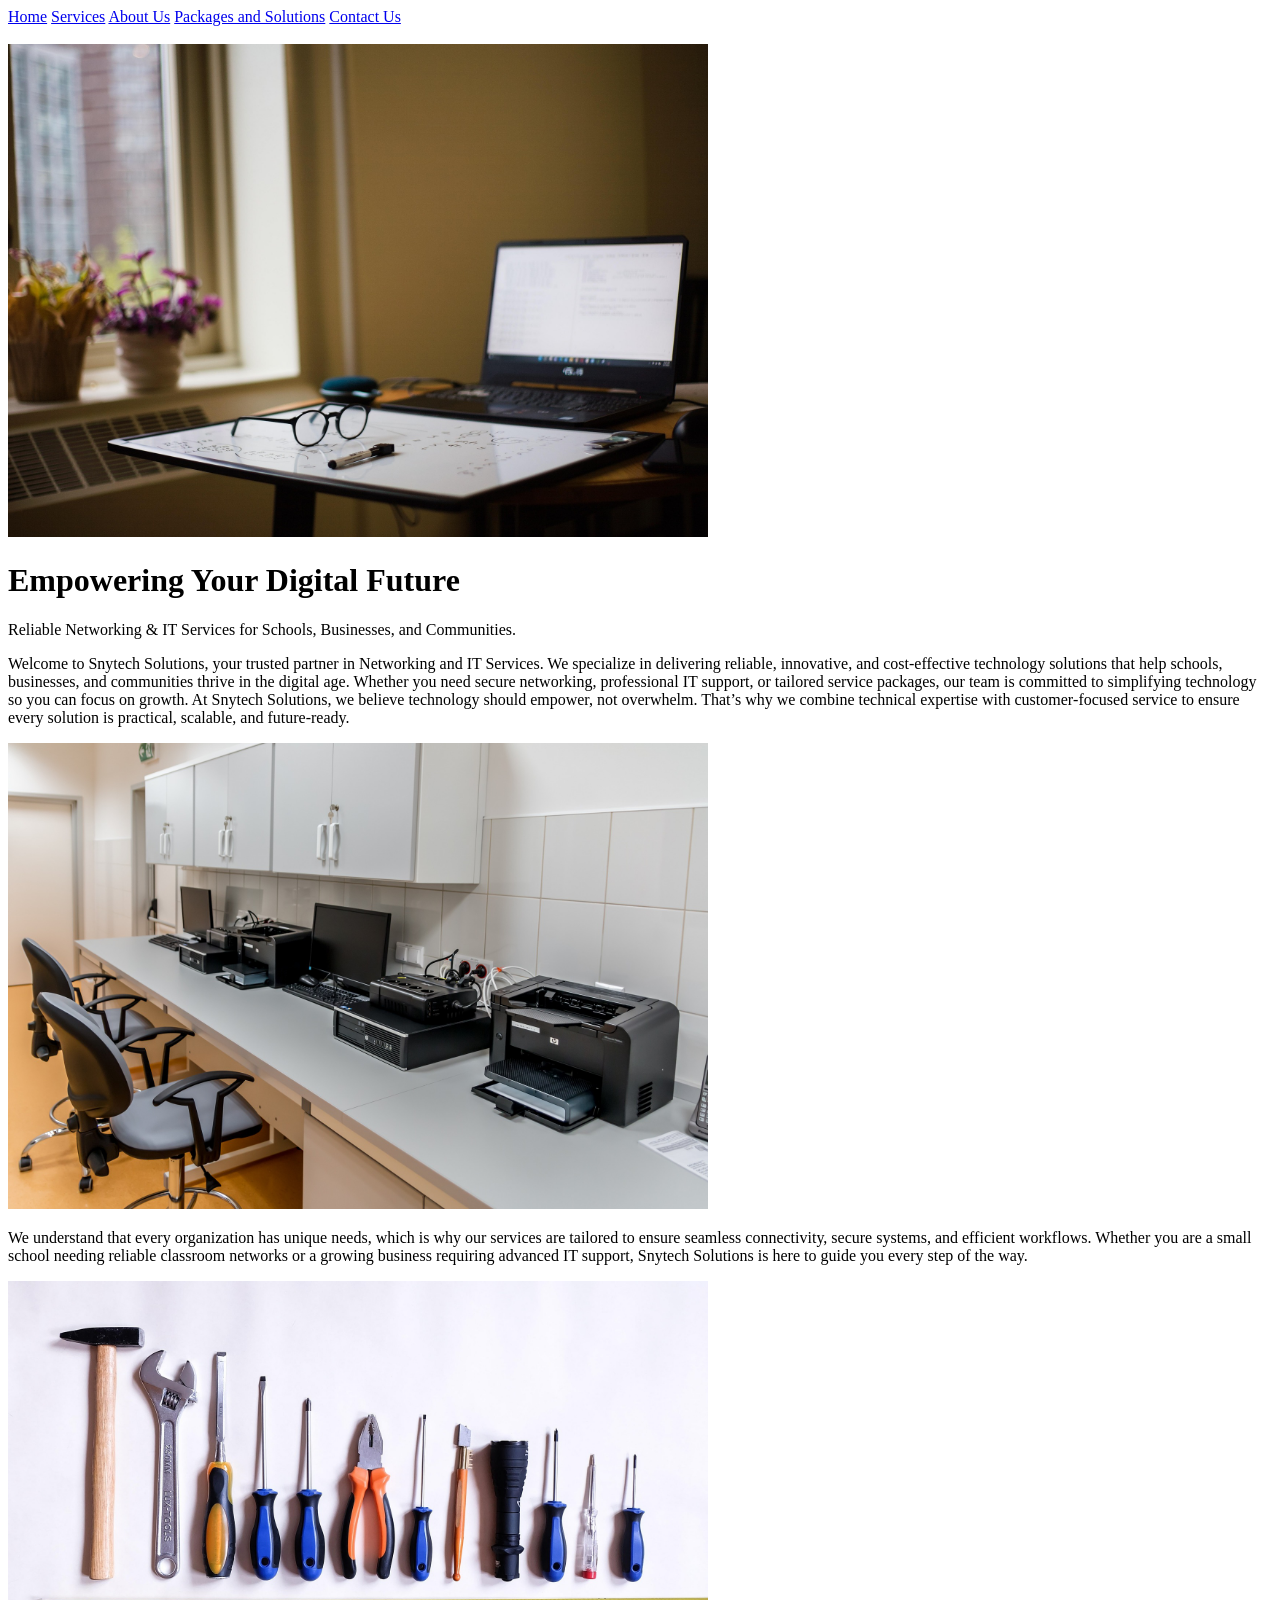
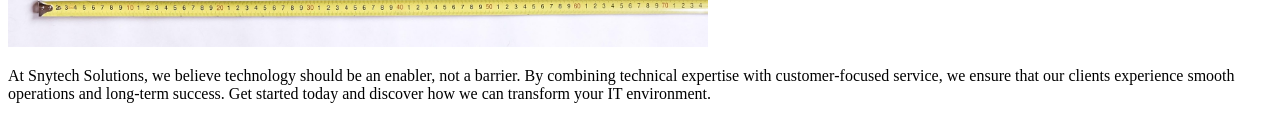
==== index.html @ 315252d2 "Initial commit" ====
<!DOCTYPE html> 
<html>
    <head>
       
     <title>Home |SNY TECH</title>
    <body>
      <a href="index.html">Home</a> 
      <a href="services.html">Services</a>
      <a href="aboutus.html">About Us</a>
      <a href="packagesandsolutions.html">Packages and Solutions</a>
      <a href="contactus.html">Contact Us</a>
       
      <br/>
      <br>
      <img src="images/Laptop.jpg" width="700"/> 
    <h1>Empowering Your Digital Future</h1>
    <p>Reliable Networking & IT Services for Schools, Businesses, and Communities.</p>
    <p>Welcome to Snytech Solutions, your trusted partner in Networking and IT Services. We specialize in delivering reliable, innovative, and cost‑effective technology solutions that help schools, businesses, and communities thrive in the digital age. Whether you need secure networking, professional IT support, or tailored service packages, our team is committed to simplifying technology so you can focus on growth. At Snytech Solutions, we believe technology should empower, not overwhelm. That’s why we combine technical expertise with customer‑focused service to ensure every solution is practical, scalable, and future‑ready.</p>
    <img src="images/Gadgets.jpg" width="700"/>
    <p>We understand that every organization has unique needs, which is why our services are tailored to ensure seamless connectivity, secure systems, and efficient workflows. Whether you are a small school needing reliable classroom networks or a growing business requiring advanced IT support, Snytech Solutions is here to guide you every step of the way.</p>
    <img src="images/Tools.jpg" width="700"/>
    <p>At Snytech Solutions, we believe technology should be an enabler, not a barrier. By combining technical expertise with customer‑focused service, we ensure that our clients experience smooth operations and long‑term success. Get started today and discover how we can transform your IT environment.</p>
    <body>
    </head>  

    <body>

</body> 
</html>
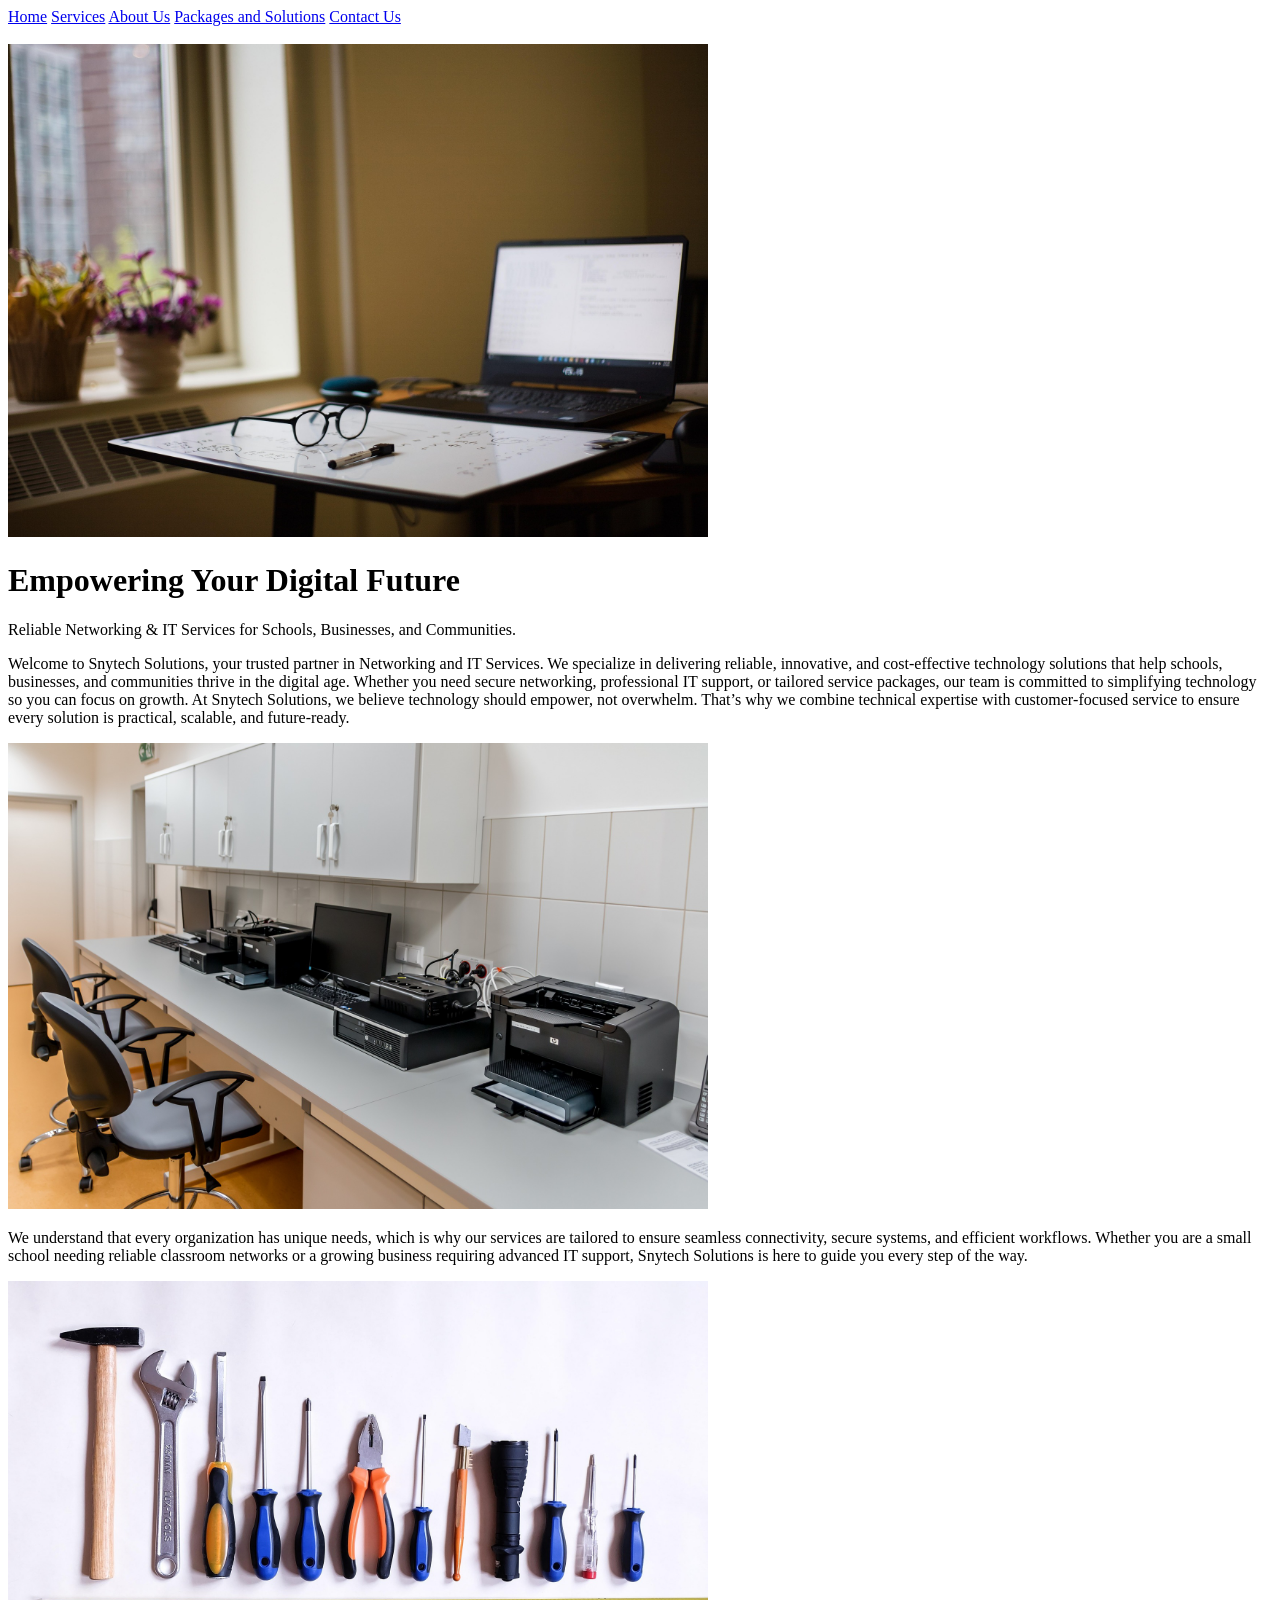
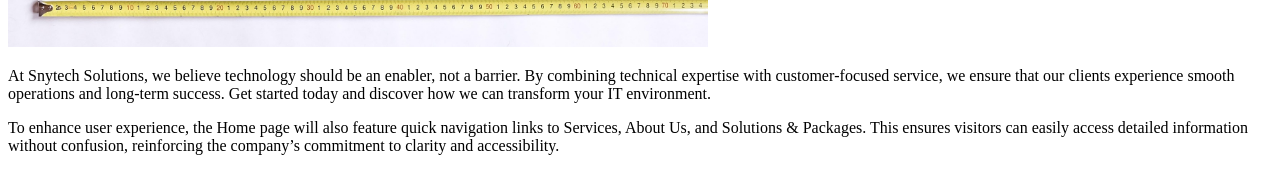
==== commit 31b6dc03: "Added 1 paragraph per page." ====
--- a/index.html
+++ b/index.html
@@ -20,6 +20,7 @@
     <p>We understand that every organization has unique needs, which is why our services are tailored to ensure seamless connectivity, secure systems, and efficient workflows. Whether you are a small school needing reliable classroom networks or a growing business requiring advanced IT support, Snytech Solutions is here to guide you every step of the way.</p>
     <img src="images/Tools.jpg" width="700"/>
     <p>At Snytech Solutions, we believe technology should be an enabler, not a barrier. By combining technical expertise with customer‑focused service, we ensure that our clients experience smooth operations and long‑term success. Get started today and discover how we can transform your IT environment.</p>
+    <p>To enhance user experience, the Home page will also feature quick navigation links to Services, About Us, and Solutions & Packages. This ensures visitors can easily access detailed information without confusion, reinforcing the company’s commitment to clarity and accessibility.</p>
     <body>
     </head>  
 
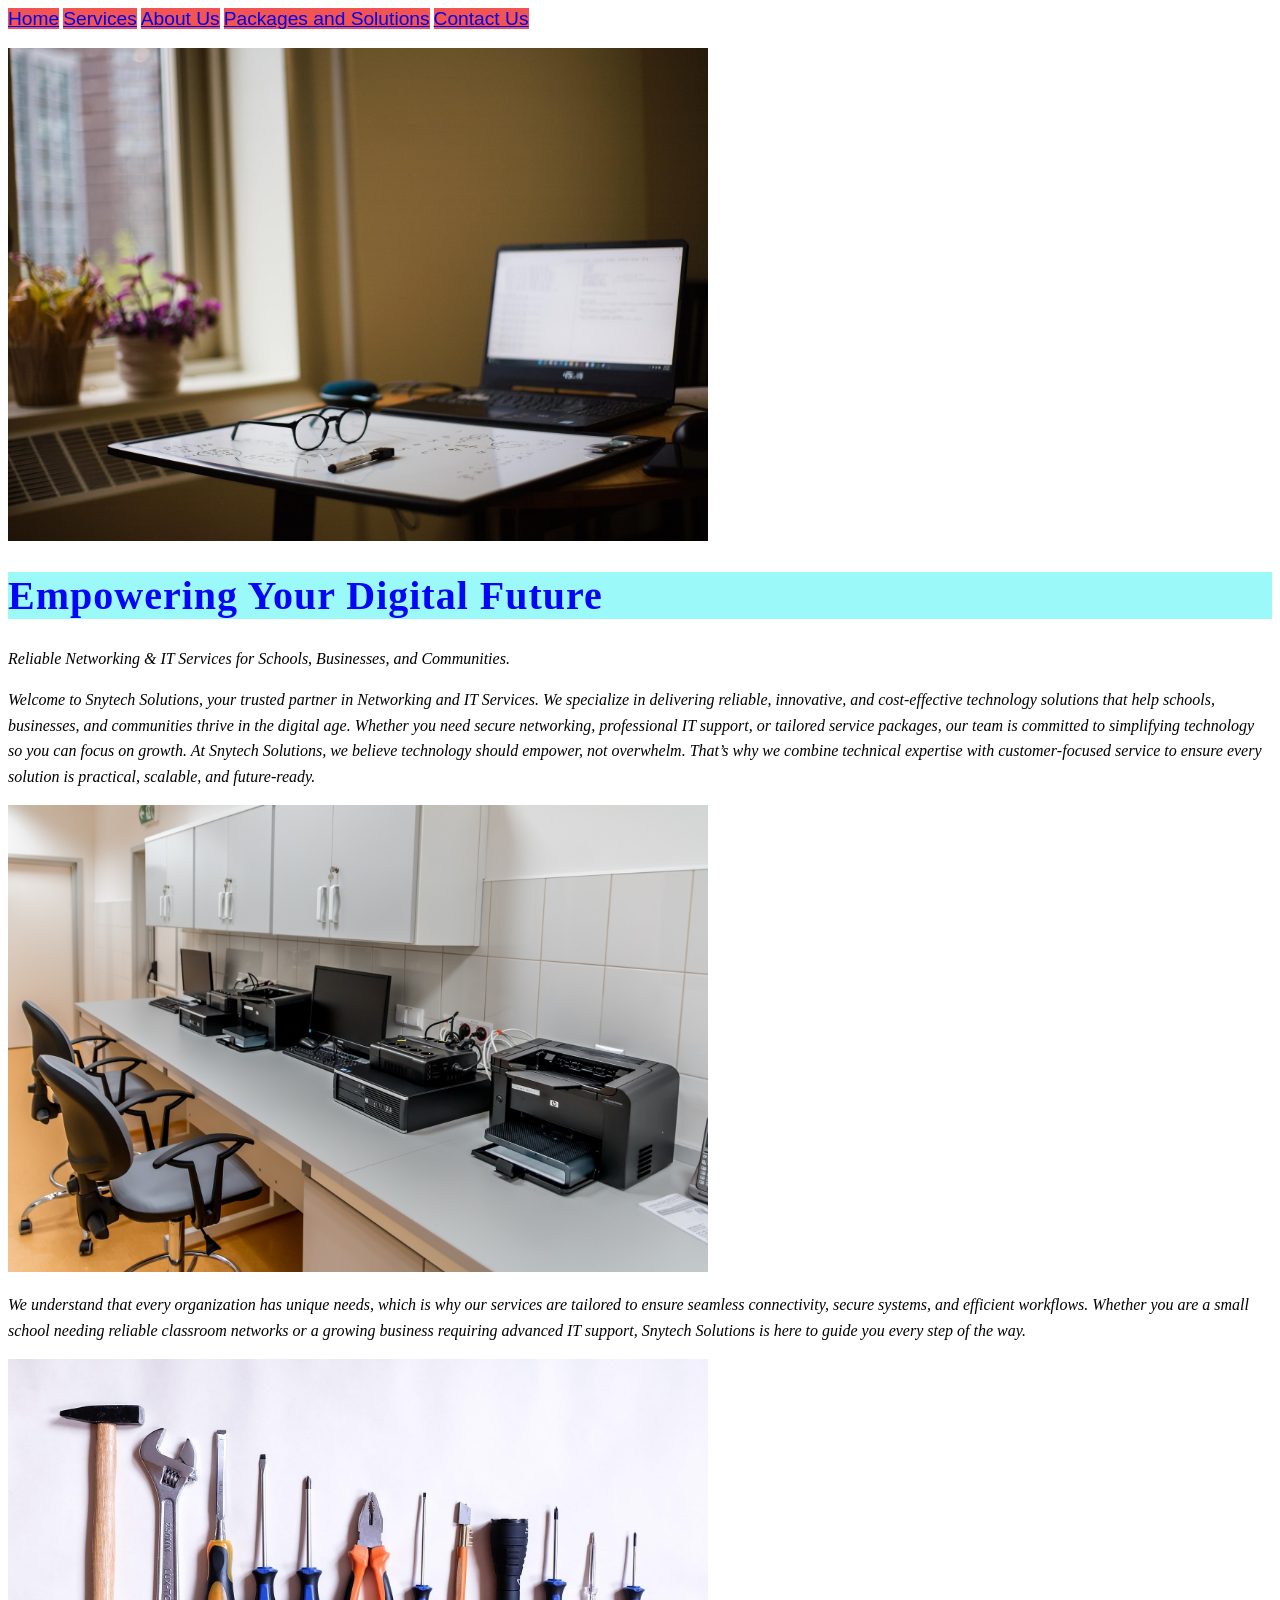
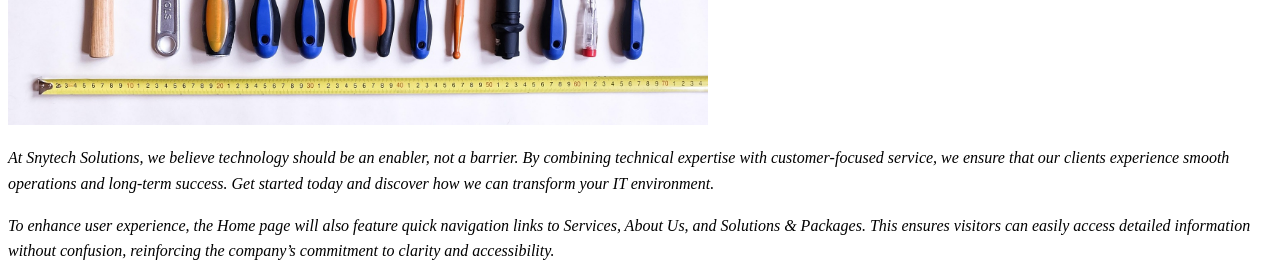
==== commit 634abc28: "Add responsive styling and site updates The site received a visual refresh with a new external style" ====
--- a/index.html
+++ b/index.html
@@ -3,24 +3,36 @@
     <head>
        
      <title>Home |SNY TECH</title>
+    <style>
+      .text{
+        font-family: Cambria, Cochin, Georgia, Times, 'Times New Roman', serif;
+      }
+    
+
+
+    </style>
+
+    <link rel="stylesheet" href="css/style.css">
+
     <body>
-      <a href="index.html">Home</a> 
-      <a href="services.html">Services</a>
-      <a href="aboutus.html">About Us</a>
-      <a href="packagesandsolutions.html">Packages and Solutions</a>
-      <a href="contactus.html">Contact Us</a>
+      <a class="nav" href="index.html">Home</a> 
+      <a class="nav" href="services.html">Services</a>
+      <a class="nav" href="aboutus.html">About Us</a>
+      <a class="nav" href="packagesandsolutions.html">Packages and Solutions</a>
+      <a class="nav" href="contactus.html">Contact Us</a>
        
       <br/>
       <br>
       <img src="images/Laptop.jpg" width="700"/> 
-    <h1>Empowering Your Digital Future</h1>
-    <p>Reliable Networking & IT Services for Schools, Businesses, and Communities.</p>
-    <p>Welcome to Snytech Solutions, your trusted partner in Networking and IT Services. We specialize in delivering reliable, innovative, and cost‑effective technology solutions that help schools, businesses, and communities thrive in the digital age. Whether you need secure networking, professional IT support, or tailored service packages, our team is committed to simplifying technology so you can focus on growth. At Snytech Solutions, we believe technology should empower, not overwhelm. That’s why we combine technical expertise with customer‑focused service to ensure every solution is practical, scalable, and future‑ready.</p>
+    <h1 class="text" style="color: rgb(6, 6, 247); background-color: rgb(156, 249, 249);padding-bottom: 30;">Empowering Your Digital Future</h1>
+    <p class="text" style="font-size: medium; font-style: oblique;">Reliable Networking & IT Services for Schools, Businesses, and Communities.</p>
+    <p class="text" style="font-size: medium;font-style: oblique;">Welcome to Snytech Solutions, your trusted partner in Networking and IT Services. We specialize in delivering reliable, innovative, and cost‑effective technology solutions that help schools, businesses, and communities thrive in the digital age. Whether you need secure networking, professional IT support, or tailored service packages, our team is committed to simplifying technology so you can focus on growth. At Snytech Solutions, we believe technology should empower, not overwhelm. That’s why we combine technical expertise with customer‑focused service to ensure every solution is practical, scalable, and future‑ready.</p>
     <img src="images/Gadgets.jpg" width="700"/>
-    <p>We understand that every organization has unique needs, which is why our services are tailored to ensure seamless connectivity, secure systems, and efficient workflows. Whether you are a small school needing reliable classroom networks or a growing business requiring advanced IT support, Snytech Solutions is here to guide you every step of the way.</p>
+    <p class="text" style="font-size: medium;font-style: oblique;">We understand that every organization has unique needs, which is why our services are tailored to ensure seamless connectivity, secure systems, and efficient workflows. Whether you are a small school needing reliable classroom networks or a growing business requiring advanced IT support, Snytech Solutions is here to guide you every step of the way.</p>
     <img src="images/Tools.jpg" width="700"/>
-    <p>At Snytech Solutions, we believe technology should be an enabler, not a barrier. By combining technical expertise with customer‑focused service, we ensure that our clients experience smooth operations and long‑term success. Get started today and discover how we can transform your IT environment.</p>
-    <p>To enhance user experience, the Home page will also feature quick navigation links to Services, About Us, and Solutions & Packages. This ensures visitors can easily access detailed information without confusion, reinforcing the company’s commitment to clarity and accessibility.</p>
+    <p class="text" style="font-size: medium;font-style: oblique;">At Snytech Solutions, we believe technology should be an enabler, not a barrier. By combining technical expertise with customer‑focused service, we ensure that our clients experience smooth operations and long‑term success. Get started today and discover how we can transform your IT environment.</p>
+    <p class="text" style="font-size: medium;font-style: oblique;">To enhance user experience, the Home page will also feature quick navigation links to Services, About Us, and Solutions & Packages. This ensures visitors can easily access detailed information without confusion, reinforcing the company’s commitment to clarity and accessibility.</p>
+    
     <body>
     </head>  
 
--- a/css/style.css
+++ b/css/style.css
@@ -0,0 +1,41 @@
+.nav {
+   font-family: 'Segoe UI', Tahoma, Geneva, Verdana, sans-serif; font-size: larger; font-style: initial; font-weight: 500;
+   background-color: rgb(242, 83, 83);
+}
+h1 {
+  font-size: 2.5rem;
+  font-weight: bold;
+  letter-spacing: 1px;
+}
+p {
+  line-height: 1.6;
+}
+.container {
+  display: flex;
+  justify-content: space-between;
+  align-items: center;
+}
+button {
+  background-color: #007bff;
+  color: white;
+  border: skyblue;
+  padding: 10px 20px;
+  box-shadow: 2px 2px 5px rgba(0,0,0,0.2);
+}
+.nav:hover {
+  background-color: #0056b3;
+}
+@media (max-width: 768px) {
+  .container { flex-direction: column; }
+}
+p { font-size: 1rem; }
+<img src="image-small.jpg"
+     srcset="image-large.jpg 1200w, image-medium.jpg 768w"
+     sizes="(max-width: 768px) 100vw, 50vw"
+     alt="Responsive image">
+/* Global typography styles */
+body {
+  font-family: Arial, sans-serif;
+  line-height: 1.6;
+}
+
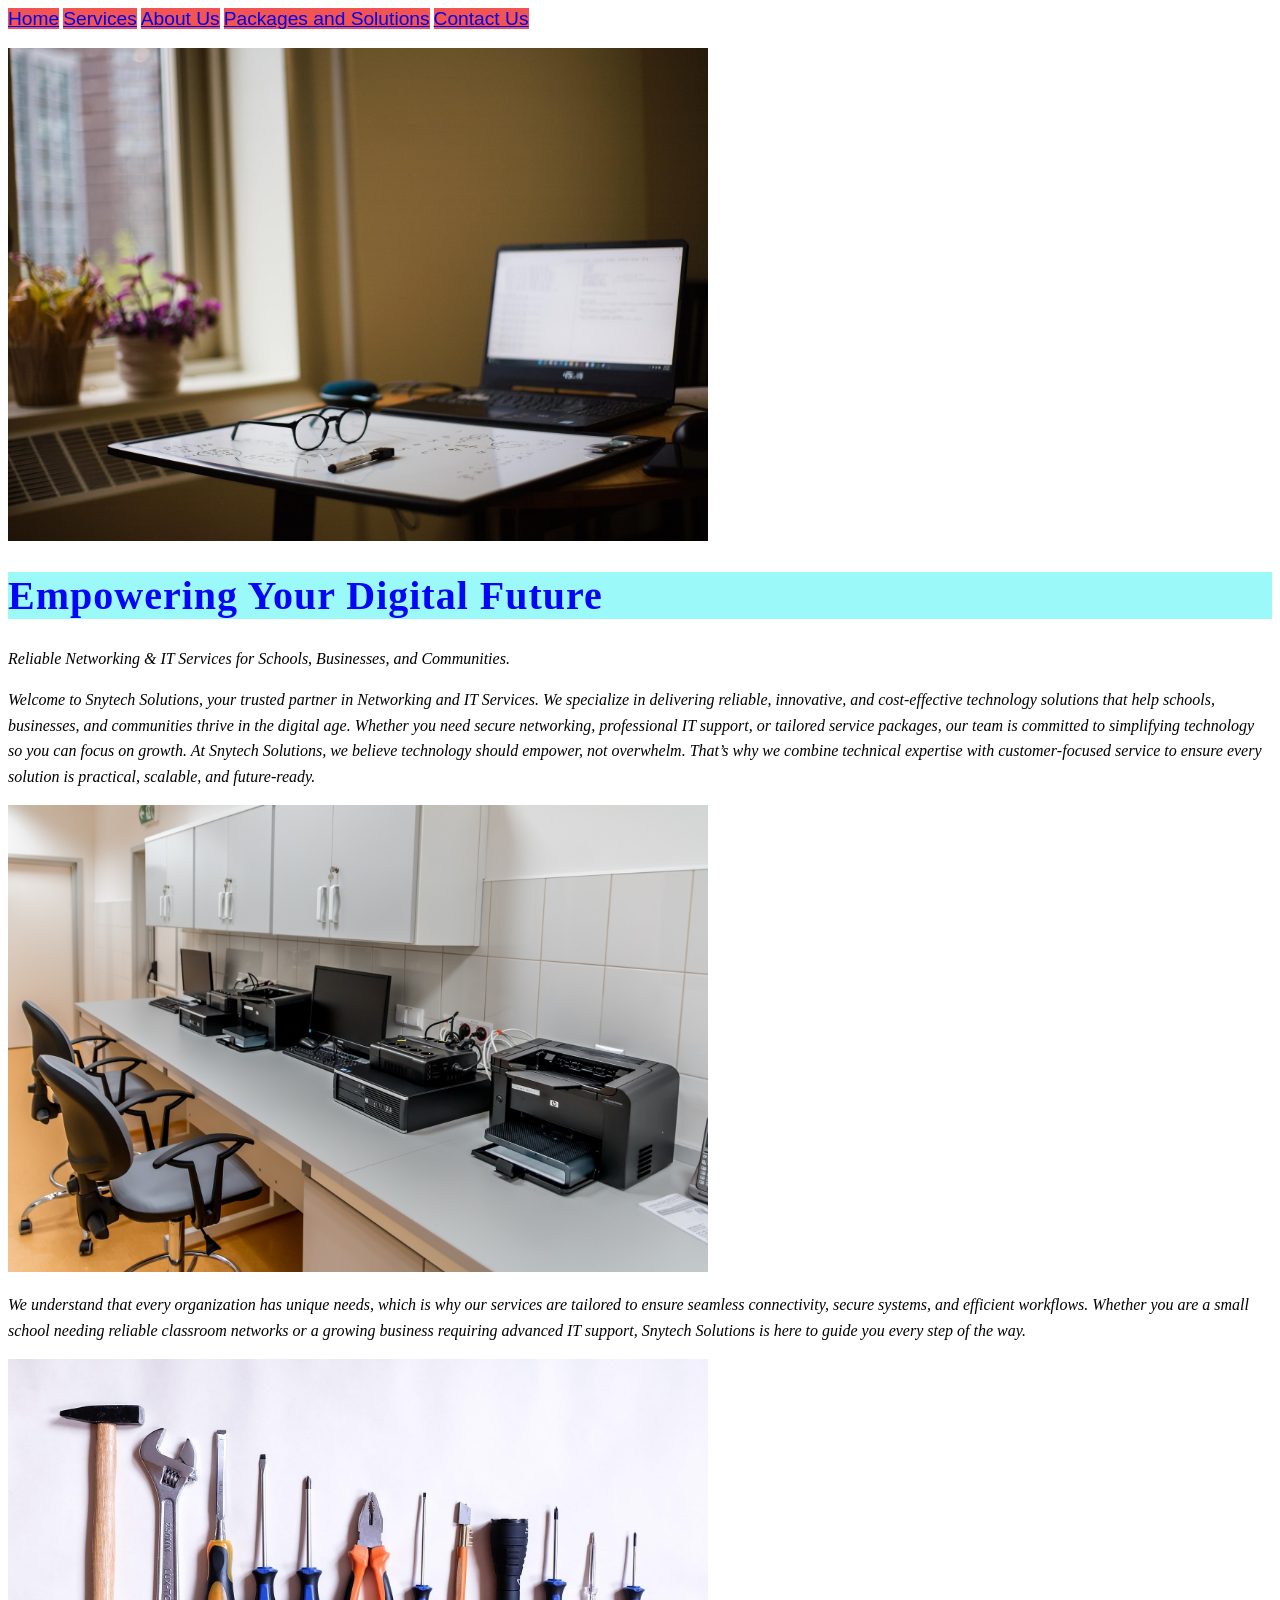
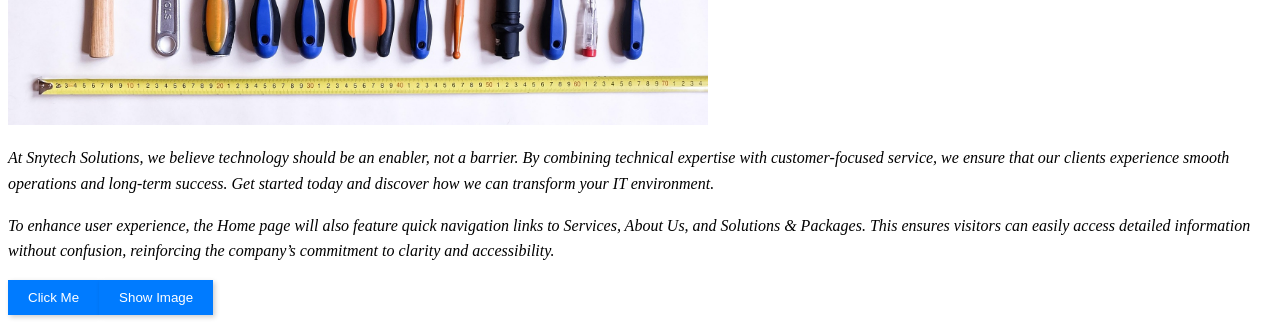
==== commit 3965143b: "Read.me" ====
--- a/index.html
+++ b/index.html
@@ -8,11 +8,15 @@
         font-family: Cambria, Cochin, Georgia, Times, 'Times New Roman', serif;
       }
     
-
-
     </style>
-
     <link rel="stylesheet" href="css/style.css">
+    <script>
+$(document).ready(function(){
+    $("#imageBtn").click(function(){
+        $("#laptopImage").fadeIn();
+    });
+});
+</script>
 
     <body>
       <a class="nav" href="index.html">Home</a> 
@@ -33,6 +37,15 @@
     <p class="text" style="font-size: medium;font-style: oblique;">At Snytech Solutions, we believe technology should be an enabler, not a barrier. By combining technical expertise with customer‑focused service, we ensure that our clients experience smooth operations and long‑term success. Get started today and discover how we can transform your IT environment.</p>
     <p class="text" style="font-size: medium;font-style: oblique;">To enhance user experience, the Home page will also feature quick navigation links to Services, About Us, and Solutions & Packages. This ensures visitors can easily access detailed information without confusion, reinforcing the company’s commitment to clarity and accessibility.</p>
     
+    <button onclick="alert('Welcome to Syntech Solutions')">
+Click Me
+<button id="imageBtn">Show Image</button>
+
+<img id="laptopImage"
+src="images/Laptop.jpg"
+width="400"
+style="display:none;">
+</button>
     <body>
     </head>  
 
